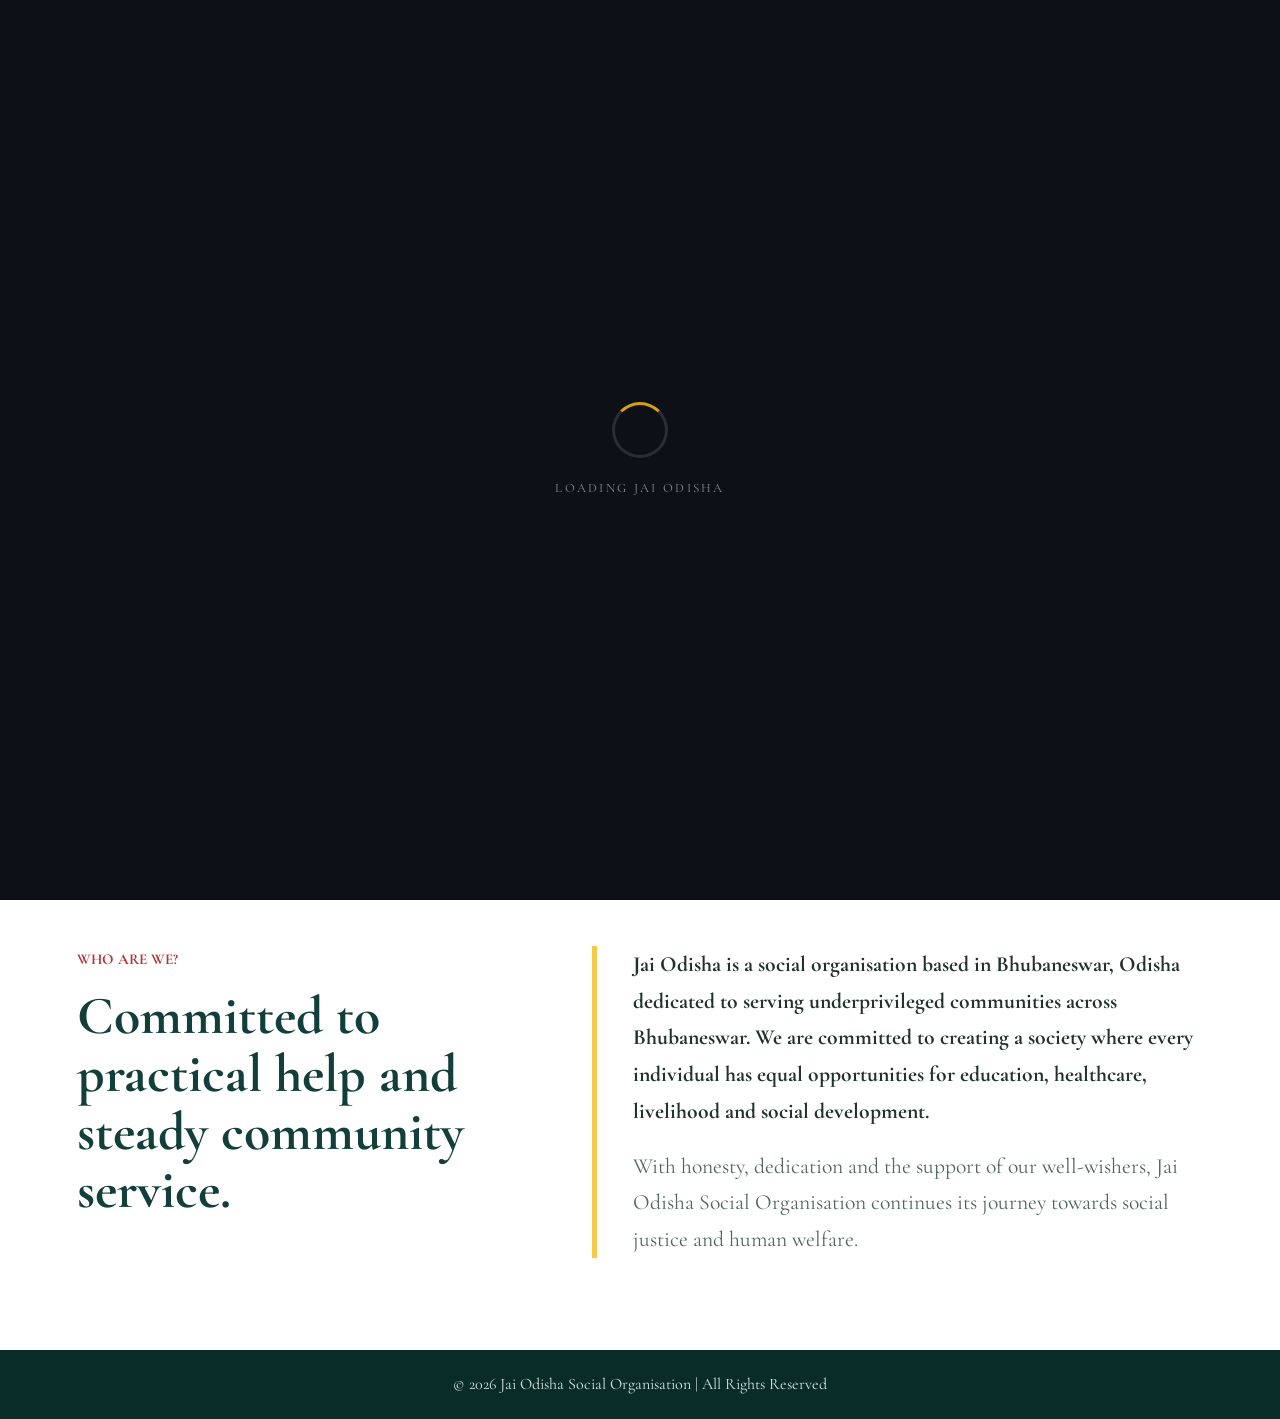
==== home.html @ c1534754 "update homepage" ====
<!DOCTYPE html>
<html lang="en">

<head>
  <meta charset="UTF-8">
  <meta name="viewport" content="width=device-width, initial-scale=1.0">
  <title>Jai Odisha | Social Organisation</title>
  <script src="jaiodisha.js" defer></script>
  <link rel="stylesheet" href="jaiodisha.css" />
  <link rel="stylesheet" href="https://cdnjs.cloudflare.com/ajax/libs/font-awesome/7.0.1/css/all.min.css"
    integrity="sha512-2SwdPD6INVrV/lHTZbO2nodKhrnDdJK9/kg2XD1r9uGqPo1cUbujc+IYdlYdEErWNu69gVcYgdxlmVmzTWnetw=="
    crossorigin="anonymous" referrerpolicy="no-referrer" />
</head>

<body class="home-page jaiodisha-page">
  <div id="loader">
    <div class="loader-inner">
      <div class="loader-ring"></div>
      <div class="loader-text">Loading Jai Odisha</div>
    </div>
  </div>

  <header class="contact-site-header">
    <a class="contact-brand" href="index.html" aria-label="Jai Odisha home">
      <span>
        <h1 style="color: red;"><b>Jai Odisha</b></h1>
        <h3><b>You can rely on us</b></h3>
      </span>
    </a>
    <div class="header-logo-social">
      <a class="header-logo-link" href="index.html" aria-label="Jai Odisha home">
        <img src="assets/logo.png" alt="Jai Odisha Logo" class="header-logo" />
      </a>
      <div class="header-social-media" aria-label="Social media links">
        <a href="https://www.instagram.com/jaiodisha/" target="_blank" aria-label="Jai Odisha Instagram">
          <i class="fa-brands fa-instagram"></i>
        </a>
        <a href="https://www.facebook.com/jaiodisha2012/" target="_blank" aria-label="Jai Odisha Facebook">
          <i class="fa-brands fa-facebook"></i>
        </a>
        <a href="https://x.com/JaiOdisha" target="_blank" aria-label="Jai Odisha X">
          <i class="fa-brands fa-x-twitter"></i>
        </a>
        <a href="mailto:rudrajaiodisha@gmail.com" aria-label="Email Jai Odisha">
          <i class="fa-regular fa-envelope"></i>
        </a>
      </div>
    </div>

    <nav class="contact-nav-links" aria-label="Main navigation">
      <a href="home.html" aria-current="page">Home</a>
      <a href="about.html">About Us</a>
      <a href="projects.html">Projects</a>
      <a href="update.html">Updates</a>
      <a href="contact.html">Contact</a>
    </nav>
  </header>

  <main>
    <section class="home-hero" id="home">
      <div class="slideshow">
        <div class="slide">
          <img src="assets/photo1.jpeg" alt="Jai Odisha community outreach activity">
        </div>

        <div class="slide">
          <img src="assets/photo2.jpeg" alt="Jai Odisha volunteers supporting the community">
        </div>

        <div class="slide">
          <img src="assets/photo3.jpeg" alt="Jai Odisha social service initiative">
        </div>

        <div class="slide">
          <img src="assets/photo4.jpeg" alt="Jai Odisha team at a community programme">
        </div>
      </div>

      <div class="home-hero-copy">
        <p class="home-kicker">Jai Odisha Social Organisation</p>
        <h1>You can rely on us.</h1>
        <p>
          Serving communities in Bhubaneswar and across Odisha through education,
          healthcare, livelihood and social welfare initiatives.
        </p>
        <div class="home-actions">
          <a class="home-primary-action" href="https://forms.gle/b3jXr9TX8C27mppF9" target="_blank" rel="noopener">
            <i class="fa-solid fa-handshake" aria-hidden="true"></i>
            Join Us
          </a>
          <a class="home-secondary-action" href="projects.html">View Projects</a>
        </div>
      </div>

      <div class="home-hero-strip" aria-label="Jai Odisha focus areas">
        <span>Education</span>
        <span>Healthcare</span>
        <span>Community Support</span>
      </div>
    </section>

    <section class="about-section">
      <div class="who-are-we">
        <p>Who are we?</p>
        <h2>Committed to practical help and steady community service.</h2>
      </div>

      <div class="home-about-copy">
        <p>
          Jai Odisha is a social organisation based in Bhubaneswar, Odisha
          dedicated to serving underprivileged communities across Bhubaneswar.
          We are committed to creating a society where every individual has
          equal opportunities for education, healthcare, livelihood and
          social development.
        </p>

        <p>
          With honesty, dedication and the support of our well-wishers,
          Jai Odisha Social Organisation continues its journey towards
          social justice and human welfare.
        </p>
      </div>
    </section>
  </main>

  <footer>
    &copy; 2026 Jai Odisha Social Organisation | All Rights Reserved
  </footer>
</body>

</html>
---- jaiodisha.css ----
@import url('https://fonts.googleapis.com/css2?family=Cormorant+Garamond:wght@400;500;600;700&display=swap');

/*
  CSS order:
  1. Shared styles
  2. jaiodisha.html
  3. home.html
  4. about.html
  5. projects.html
  6. contact.html
*/

/* Global base styles */
body {
  font-family: 'Cormorant Garamond', serif;
}
header {
  background: rgb(175, 32, 32);
  color: #fff;
  padding: 20px 40px;
  border-radius: 10px;
  padding: 60px 30px;
}
.hero-login {
  align-items: center;
  animation: zoomIn 1.5s ease;
  background: #060910;
  color: #ffffff;
  display: flex;
  aspect-ratio: 16 / 7 ;
  width: 100%;
  justify-content: center;
  position: relative;
  overflow: hidden;
}
.slides {
  width: 100%;
  height: 100%;
  position: absolute;
  overflow: hidden;
  inset: 0;
  filter: brightness(85%);
}
.slidee {
  position: absolute;
  width: 100%;
  height: 100%;
  opacity: 0;
  animation: loginFade 12s infinite;
}
.slidee img {
  width: 100%;
  height: 100%;
  object-fit: cover;
  transform: scale(1);
  animation: loginImageZoom 14s ease-in-out infinite alternate;
}
/* Different timing for each image */
.slidee:nth-child(1) {
  animation-delay: 0s;
}
.slidee:nth-child(2) {
  animation-delay: 4s;
}
.slidee:nth-child(3) {
  animation-delay: 8s;
}
@keyframes loginFade {
  0% {
    opacity: 0;
  }
  8% {
    opacity: 1;
  }
  30% {
    opacity: 1;
  }
  34% {
    opacity: 0;
  }
  100% {
    opacity: 0;
  }
}
@keyframes loginImageZoom {
  from {
    transform: scale(1);
  }
  to {
    transform: scale(1.08);
  }
}
footer {
  color: blue;
  text-align: center;
  padding: 10px;
  margin-top: 50px;
  align-items: bottom;
}

/* jaiodisha.html */
.contact-site-header {
  align-items: center;
  background: #ffffff;
  border-radius: 0;
  box-shadow: 0 8px 28px rgba(13, 17, 23, 0.08);
  color: #0d1117;
  display: flex;
  gap: 22px;
  justify-content: space-between;
  padding: 10px 6vw 10px;
  position: sticky;
  top: 0;
  z-index: 50;
}
.contact-brand {
  align-items: center;
  color: #0d1117;
  display: inline-flex;
  gap: 14px;
  text-decoration: none;
}
.header-logo-social {
  align-items: center;
  display: flex;
  flex-direction: column;
  margin-left: auto;
  min-height: 132px;
}
.header-logo-link img {
  border-radius: 8px;
   /* box-shadow: 0 8px 20px rgba(13, 17, 23, 0.12);
   display: block; */
  height:100%;
  width: 100%;
  object-fit: cover;
  width: 96px;
}
.header-social-media {
  align-items: center;
  display: flex;
  gap: 8px;
  justify-content: center;
  margin-top: auto;
}
.header-social-media a {
  align-items: center;
  background-color: rgb(225, 219, 220);
  border-radius: 50%;
  display: inline-flex;
  height: 28px;
  justify-content: center;
  text-decoration: none;
  width: 28px;
}
.header-social-media a i {
  font-size: 16px;
  line-height: 1;
}
.contact-brand .logo img {
  border-radius: 8px;
  box-shadow: 0 8px 20px rgba(13, 17, 23, 0.12);
  display: block;
  height: 70px;
  object-fit: cover;
  position: static;
  width: 70px;
}
.contact-brand strong {
  display: block;
  font-size: 1.25rem;
  line-height: 1.1;
}
.contact-brand small {
  color: #5a5a5a;
  display: block;
  font-size: 0.82rem;
  margin-top: 4px;
}
.contact-nav-links {
  align-items: center;
  display: flex;
  flex-wrap: wrap;
  gap: 8px 32px;
  justify-content: center;
  left: 50%;
  position: absolute;
  bottom: 50px;
  transform: translateX(-50%);
  width: min(720px, calc(100% - 40px));
}
.contact-nav-links a {
  border-bottom: 2px solid transparent;
  color: #0d1117;
  font-size: 0.93rem;
  font-weight: 700;
  padding: 8px 0;
  text-decoration: none;
  transition: color 0.2s ease, border-color 0.2s ease;
}
.contact-nav-links a:hover, .contact-nav-links a[aria-current="page"] {
  border-color: #b8312f;
  color: #b8312f;
}
.jai-footer {
  height: 120px;
  box-sizing: border-box;
  padding: 16px 20px;
  display: flex;
  justify-content: center;
  align-items: center;
}
.jai-footer .footer-content {
  display: flex;
  flex-direction: column;
  align-items: center;
  justify-content: center;
}
.jai-footer p {
  margin: 0 0 8px;
}
.jaiodisha-page .contact-brand strong {
  font-size: 1.75rem;
}
.jaiodisha-page .contact-brand small {
  font-size: 1.05rem;
}
.jaiodisha-page .contact-brand {
  flex: 1;
}
.jaiodisha-page .contact-nav-links a {
  font-size: 1.35rem;
}
.jaiodisha-page .jai-footer p {
  font-size: 1.25rem;
}
.jaiodisha-page .social-media a i {
  font-size: 1.35rem;
}

/* Social media icon styling */
.footer-content {
  flex-direction: column;
  align-items: bottom;
  justify-content: bottom;
}
.social-media {
  height: 100vh;
  display: flex;
  justify-content: center;
  align-items: bottom;
}
.jai-footer .social-media {
  height: auto;
  align-items: center;
}
.jai-footer .social-media a {
  margin-top: 0;
  margin-bottom: 0;
}
.social-media a {
  height: 35px;
  width: 35px;
  background-color: rgb(225, 219, 220);
  border-radius: 50px;
  text-align: center;
  margin: 10px;
  line-height: 40px;
}
a i {
  font-size: 20px;
  color: rgb(27, 101, 230);
  transition: all 0.2s linear;
}
a:hover i {
  transform: scale(1.3);
}
.fa-instagram {
  color: #e84393;
}
.fa-facebook {
  color: #0984e3;
}
.fa-x-twitter {
  color: #000000;
}
.fa-envelope {
  color: #d63031;
}

/* index.html responsive styles */
@media (max-width: 900px) {
  .contact-site-header {
    align-items: flex-start;
    flex-direction: column;
  }
  .header-logo-social {
    margin-left: 0;
    min-height: auto;
  }
  .contact-nav-links {
    justify-content: center;
    position: static;
    transform: none;
    width: 100%;
  }
}
@media (max-width: 560px) {
  .contact-site-header {
    padding: 16px 20px 18px;
  }
  .header-logo-link img {
    height: 66px;
    width: 66px;
  }
  .header-logo-social {
    min-height: 100px;
  }
  .header-social-media a {
    height: 24px;
    width: 24px;
  }
  .header-social-media a i {
    font-size: 13px;
  }
  .contact-nav-links {
    gap: 4px 18px;
  }
}

/* home.html */
/* Home hero slideshow */
.hero {
  /* border-radius: 40px; */
  color: white;
  padding: 160px 30px;
  animation: zoomIn 1.5s ease;
  position: relative;
  padding: 30px 30px;
  overflow: hidden;
  /* height: 90vh; */
}
.slideshow {
  width: 100%;
  height: 80vh;
  position: absolute;
  overflow: hidden;
  inset: 0;
  filter: brightness(55%);
  object-fit: cover;
}
.slide {
  position: absolute;
  width: 100%;
  height: 100%;
  opacity: 0;
  animation: fade 8s infinite;
}
.slide img {
  width: 100%;
  height: 100%;
  object-fit: cover;
}
/* Different timing for each image */
.slide:nth-child(1) {
  animation-delay: 0s;
}
.slide:nth-child(2) {
  animation-delay: 2s;
}
.slide:nth-child(3) {
  animation-delay: 4s;
}
.slide:nth-child(4) {
  animation-delay: 6s;
}
@keyframes fade {
  0% {
    opacity: 0;
  }
  10% {
    opacity: 1;
  }
  30% {
    opacity: 1;
  }
  40% {
    opacity: 0;
  }
  100% {
    opacity: 0;
  }
}
@keyframes zoomIn {
  from {
    transform: scale(0.8);
    opacity: 0;
  }
  to {
    transform: scale(1);
    opacity: 1;
  }
}

/* Home about summary */
.about-section {
  width: 80%;
  margin: 50px auto;
  background: #ffffff;
  padding: 40px;
  border-left: 6px solid #0b5ed7;
  border-radius: 12px;
  box-shadow: 0 4px 15px rgba(0, 0, 0, 0.1);
}
.about-section p {
  font-size: 22px;
  line-height: 1.8;
  color: #333;
  text-align: justify;
  font-family: 'Cormorant Garamond', serif;
}
.about-section p:first-child {
  font-weight: 600;
}
.about-section p:last-child {
  margin-top: 40px;
  color: #444;
  font-style: italic;
}
.about-us {
  padding: 50px 1%;
  background-image: url();
  backdrop-filter: blur(10px);
  font-family: 'Cormorant Garamond', serif;
  color: white;
  font-size: 20px;
  height: 10vh;
  text-align: left;
  border-radius: 20px;
}
.founder-container {
  box-shadow: 0px 0px 10px rgba(0, 0, 0, 0.5);
  padding: 20px;
  border-radius: 20px;
  margin-left: 5px;
  margin-right: 5px;
  font-size: 20px;
  border: none;
}
.text {
  font-size: 70px;
  color: rgb(235, 7, 19);
  font-weight: bold;
  align-items: top;
  position: absolute;
  left: 30px;
  top: 20px;
  width: calc(100% - 60px);
  height: calc(100% - 40px);
  line-height: 70px;
  transition: 0.3s ease;
  animation: slide 2s ease;
}
.hero-message {
  font-size: inherit;
  line-height: 1;
  margin: 0;
}

/* Home text entrance animation */
@keyframes slide {
  from {
    opacity: 0;
    transform: translateY(100px);
  }
  to {
    opacity: 1;
    transform: translateY(0);
  }
}

/* Home call to action and tagline */
.Join-us {
  padding: 14px;
  font-size: 30px;
  color: #0984e3;
  border-radius: 35px;
  position: relative;
  height: 30px;
  width: 150px;
  top: 30px;
  border: none;
  cursor: pointer;
  transition: 0.3s ease;
}
.Join-us:hover {
  transform: scale(1.1);
  box-shadow: 0 8px 20px rgba(0, 0, 0, 0.3)
}
.hero .tag {
  font-size: clamp(32px, 5vw, 60px);
  text-align: center;
  color: white;
  display: flex;
  justify-content: center;
  align-items: center;
  position: absolute;
  left: 0;
  bottom: 80px;
  width: 100%;
}
.hero .tag h4 {
  font-size: inherit;
  line-height: 1.1;
  margin: 0;
  padding: 0 20px;
}

/* Home focus section */
.home-focus-section {
  margin: 44px auto 0;
  padding: 48px 0 18px;
  width: min(1180px, calc(100% - 40px));
}
.home-section-heading {
  max-width: 780px;
}
.home-section-heading span {
  color: #b8312f;
  display: inline-block;
  font-size: 1.05rem;
  font-weight: 800;
  margin-bottom: 10px;
}
.home-section-heading h2 {
  color: #111827;
  font-size: clamp(2rem, 3vw, 3.25rem);
  line-height: 1.1;
  margin: 0 0 14px;
}
.home-section-heading p {
  color: #4b5563;
  font-size: 1.28rem;
  line-height: 1.6;
  margin: 0;
}
.focus-grid {
  display: grid;
  gap: 18px;
  grid-template-columns: repeat(auto-fit, minmax(240px, 1fr));
  margin-top: 28px;
}
.focus-card {
  background: #ffffff;
  border: 1px solid rgba(17, 24, 39, 0.1);
  border-radius: 8px;
  box-shadow: 0 14px 34px rgba(17, 24, 39, 0.08);
  min-height: 230px;
  padding: 26px;
  transition: transform 0.2s ease, box-shadow 0.2s ease;
}
.focus-card:hover {
  box-shadow: 0 18px 40px rgba(17, 24, 39, 0.12);
  transform: translateY(-5px);
}
.focus-card-icon {
  align-items: center;
  background: #e8f2ff;
  border-radius: 8px;
  color: #0b5ed7;
  display: inline-flex;
  font-size: 26px;
  height: 54px;
  justify-content: center;
  margin-bottom: 20px;
  width: 54px;
}
.focus-card:nth-child(2) .focus-card-icon {
  background: #e8f7ef;
  color: #157347;
}
.focus-card:nth-child(3) .focus-card-icon {
  background: #fff1ed;
  color: #b8312f;
}
.focus-card h3 {
  color: #111827;
  font-size: 1.55rem;
  line-height: 1.2;
  margin: 0 0 12px;
}
.focus-card p {
  color: #4b5563;
  font-size: 1.08rem;
  line-height: 1.55;
  margin: 0;
}
.focus-link {
  align-items: center;
  background: #b8312f;
  border-radius: 8px;
  color: #ffffff;
  display: inline-flex;
  font-size: 1.1rem;
  font-weight: 800;
  gap: 10px;
  margin-top: 26px;
  padding: 12px 18px;
  text-decoration: none;
  transition: background 0.2s ease, transform 0.2s ease;
}
.focus-link i {
  color: inherit;
  font-size: 0.95rem;
}
.focus-link:hover {
  background: #8f2523;
  transform: translateY(-2px);
}
.focus-link:hover i {
  transform: translateX(3px);
}

/* Who are we section */
.who-are-we {
  /* padding: 50px 30px; */
  text-align: left;
  color: #111;
  background: white;
}
.who-are-we h2 {
  font-size: 70px;
  padding: 30px;
  display: inline-block;
  position: relative;
  animation: whoTextEntrance 1s ease both, whoTextGlow 3s ease-in-out 1s infinite;
  font-family: 'Cormorant Garamond', serif;
  font-size: clamp(2.2rem, 3.5vw, 3.4rem);
  font-weight: 700;
  line-height: 1.1;
  margin-bottom: 16px;
}
.who-are-we h2::after {
  content: "";
  position: absolute;
  left: 30px;
  right: 30px;
  bottom: 18px;
  height: 5px;
  background: #0984e3;
  border-radius: 999px;
  transform: scaleX(0);
  transform-origin: left;
  animation: whoUnderline 1s ease 0.35s both;
}
@keyframes whoTextEntrance {
  from {
    opacity: 0;
    filter: blur(6px);
    transform: translateY(35px);
  }
  to {
    opacity: 1;
    filter: blur(0);
    transform: translateY(0);
  }
}
@keyframes whoTextGlow {
  0%, 100% {
    color: #111;
    text-shadow: none;
  }
  50% {
    color: #0984e3;
    text-shadow: 0 10px 25px rgba(9, 132, 227, 0.25);
  }
}
@keyframes whoUnderline {
  to {
    transform: scaleX(1);
  }
}
.who-are-we-text {
  max-width: 1100px;
  margin: 0 auto 60px;
  transform: translateX(-80px);
  padding: 35px 45px;
  background: #ffffff;
  color: #0c0c0c;
  border-left: 6px solid #0984e3;
  border-radius: 10px;
  box-shadow: 0 10px 30px rgba(0, 0, 0, 0.08);
  font-size: 22px;
  line-height: 1.8;
  text-align: justify;
}
.who-are-we-text p {
  margin-bottom: 18px;
}

/* Home page responsive styles */
@media (max-width: 768px) {
  .home-focus-section {
    margin-top: 28px;
    padding-top: 34px;
    width: min(1180px, calc(100% - 28px));
  }
  .home-section-heading p {
    font-size: 1.08rem;
  }
  .focus-card {
    min-height: auto;
    padding: 22px;
  }
  .who-are-we {
    padding: 35px 18px;
  }
  .who-are-we h2 {
    font-size: 42px;
    padding: 15px 0;
  }
  .who-are-we h2::after {
    left: 0;
    right: 0;
    bottom: 6px;
  }
  .who-are-we-text {
    margin: 0 18px 40px;
    transform: none;
    padding: 25px 22px;
    font-size: 18px;
    line-height: 1.7;
    text-align: left;
  }
}

/* about.html */
/* About page reset and base animation */
* {
  margin: 0;
  padding: 0;
  box-sizing: border-box;
  font-family: 'Cormorant Garamond', serif;
}
body {
  background: #f4f4f4;
  animation: fadePage 1s ease;
}
* {
  margin: 0;
  padding: 0;
  box-sizing: border-box;
  font-family: 'Cormorant Garamond', serif;
}
body {
  background: #f4f4f4;
  animation: fadePage 1s ease;
}

/* HEADER */
.about-header {
  position: relative;
  min-height: 40vh;
  overflow: hidden;
  color: rgb(255, 3, 3);
}

.about-header h1 {
  font-size: 65px;
  margin-bottom: 15px;
  animation: zoomText 1.5s ease;
}
.about-header p {
  font-size: 20px;
  max-width: 850px;
  margin: auto;
  line-height: 1.8;
}

/* ABOUT CONTAINER */
.about-container {
  width: 90%;
  margin: 50px auto;
}
/* FOUNDER BOX */
.founder-box {
  background: white;
  padding: 40px;
  border-radius: 25px;
  box-shadow: 0 5px 20px rgba(0, 0, 0, 0.15);
  display: flex;
  align-items: flex-start;
  gap: 40px;
  animation: fadeUp 1.5s ease;
  transition: 0.4s;
}
.founder-box:hover {
  transform: translateY(-10px);
}
/* IMAGE */
.founder-image img {
  width: 260px;
  border-radius: 20px;
  transition: 0.5s;
}
.founder-image img:hover {
  transform: scale(1.05);
}
/* CONTENT */
.founder-content {
  flex: 1;
  margin-top: 10px;
}
.founder-content h2 {
  font-size: 45px;
  margin-bottom: 10px;
  color: #111;
}
.founder-content h3 {
  color: #e81616;
  margin-bottom: 25px;
  font-size: 24px;
}
.founder-content p {
  font-size: 18px;
  line-height: 1.9;
  color: #555;
  margin-bottom: 20px;
}
/* VALUES */
.values-section {
  margin-top: 50px;
  display: grid;
  grid-template-columns: repeat(auto-fit, minmax(250px, 1fr));
  gap: 25px;
}
.value-box {
  background: white;
  padding: 30px;
  border-radius: 30px;
  text-align: center;
  box-shadow: 0 5px 15px rgba(0, 0, 0, 0.1);
  transition: 0.4s;
  animation: fadeUp 2s ease;
}
.value-box:hover {
  background: #e81616;
  color: white;
  transform: translateY(-10px);
}
.value-box h2 {
  margin-bottom: 15px;
  font-size: 28px;
}
.value-box p {
  line-height: 1.7;
  font-size: 17px;
}
body {
  margin: 0;
  padding: 0;
  font-family: 'Cormorant Garamond', serif;
  background: #ececec;
}
.achievement-section {
  width: 90%;
  margin: auto;
  padding: 40px 0;
  text-align: center;
}
.achievement-section h1 {
  color: #1290db;
  font-size: 65px;
  margin-bottom: 40px;
  font-family: 'Cormorant Garamond', serif;
}
.achievement-container {
  display: flex;
  justify-content: center;
  gap: 18px;
  flex-wrap: wrap;
}
.achievement-card {
  width: 220px;
  border-radius: 15px; 
  padding: 18px;
  transition: 0.4s;
  box-shadow: 0 5px 15px rgba(0, 0, 0, 0.1);
}
.achievement-card:hover {
  transform: translateY(-8px);
}
/* .achievement-card img {  
  width: 100%;
  height: 50px;
  object-fit: cover;
  margin-bottom: 15px;
} */
.achievement-image img {
  width: 100%;
  height: 100%;
  overflow: hidden;
  border-radius: 12px;
  margin-bottom: 15px;
  object-fit: cover;
}
.achievement-card p {
  font-size: 18px;
  line-height: 1.6;
  color: #222;
}
/* Card Colors */
.cream {
  background: #f1e9bc;
}
.orange {
  background: #f58a32;
}
.green {
  background: #a7cb39;
}
.light {
  background: #f4e7dc;
}
/* Bottom Blue Box */
.bottom-box {
  width: 70%;
  margin: 35px auto 0;
  background: #1290db;
  color: white;
  padding: 40px 25px;
  border-radius: 12px;
  font-size: 20px;
  line-height: 1.8;
  font-weight: bold;
}
/* Responsive */
@media (max-width: 768px) {
  .achievement-section h1 {
    font-size: 42px;
  }
  .achievement-card {
    width: 100%;
  }
  .bottom-box {
    width: 95%;
    font-size: 18px;
  }
}
/* ANIMATION */
@keyframes fadePage {
  from {
    opacity: 0;
  }
  to {
    opacity: 1;
  }
}
@keyframes slideDown {
  from {
    transform: translateY(-100px);
    opacity: 0;
  }
  to {
    transform: translateY(0);
    opacity: 1;
  }
}
@keyframes zoomText {
  from {
    transform: scale(0.5);
    opacity: 0;
  }
  to {
    transform: scale(1);
    opacity: 1;
  }
}
@keyframes fadeUp {
  from {
    opacity: 0;
    transform: translateY(50px);
  }
  to {
    opacity: 1;
    transform: translateY(0);
  }
}
/* RESPONSIVE */
@media (max-width: 768px) {
  .about-header h1 {
    font-size: 45px;
  }
  .founder-box {
    flex-direction: column;
    text-align: center;
  }
  .founder-image img {
    width: 220px;
  }
  .founder-content h2 {
    font-size: 35px;
  }
}
/* projects.html */
/* Project CSS variables */
:root {
  --ink: #0D1117;
  --cream: #F8F4EE;
  --warm: #F2EBE0;
  --red: #B8312F;
  --green: #1D6A45;
  --blue: #1B3F6E;
  --amber: #C47A1E;
  --violet: #3D2B6B;
  --gold: #D4A017;
  --mid: #5A5A5A;
}
/* Project reset */
*, *::before, *::after {
  box-sizing: border-box;
  margin: 0;
  padding: 0;
}
html {
  scroll-behavior: smooth;
}
body {
  font-family: 'Cormorant Garamond', serif;
  background: var(--cream);
  color: var(--ink);
  overflow-x: hidden;
}
/* Shared loader */
#loader {
  position: fixed;
  inset: 0;
  z-index: 9999;
  background: var(--ink);
  display: flex;
  align-items: center;
  justify-content: center;
  transition: opacity .6s ease, visibility .6s ease;
}
#loader.gone {
  opacity: 0;
  pointer-events: none;
  visibility: hidden;
}
.loader-inner {
  text-align: center;
}
.loader-ring {
  width: 56px;
  height: 56px;
  border-radius: 50%;
  border: 3px solid rgba(255, 255, 255, .12);
  border-top-color: var(--gold);
  animation: spin .9s linear infinite;
  margin: 0 auto 20px;
}
@keyframes spin {
  to {
    transform: rotate(360deg);
  }
}
.loader-text {
  color: rgba(255, 255, 255, .5);
  font-size: .8rem;
  letter-spacing: .18em;
  text-transform: uppercase;
}
/* Project section commons */
.sec {
  padding: 100px 80px;
}
.sec-title {
  font-family: 'Cormorant Garamond', serif;
  font-size: clamp(2.2rem, 3.5vw, 3.4rem);
  font-weight: 700;
  line-height: 1.1;
  margin-bottom: 16px;
}
.sec-sub {
  font-size: 1rem;
  line-height: 1.8;
  color: var(--mid);
  max-width: 560px;
}

/* Projects section */
.projects-sec {
  margin-top: 100px;
  .text {
    font-size: 30px;
    font-family: 'Cormorant Garamond', serif;
    line-height: 7;

  }
  .listen {
    margin-left: 0px;
    z-index: 3;
   
   
  }
  .care {
    margin-left: 60px;
    
  }
  .speak {
    margin-left: 120px;
   
  }
}
.project-block {
  display: grid;
  grid-template-columns: 1fr 1fr;
  gap: 0;
  margin-top: 50px;
  border-radius: 8px;
  overflow: hidden;
  box-shadow: 0 20px 60px rgba(0, 0, 0, .1);
  opacity: 0;
  transform: translateY(40px);
  transition: opacity .7s ease, transform .7s ease;
}
.project-block.visible {
  opacity: 1;
  transform: translateY(0);
}
.project-block.reverse {
  direction: rtl;
}
.project-block.reverse>* {
  direction: ltr;
}
.proj-img {
  position: relative;
  min-height: 420px;
  overflow: hidden;
}
.proj-img img {
  width: 100%;
  height: 100%;
  object-fit: cover;
  transition: transform .6s ease;
  display: block;
}
.project-block:hover .proj-img img {
  transform: scale(1.05);
}
.proj-img-overlay {
  position: absolute;
  inset: 0;
  background: linear-gradient(to top, rgba(0, 0, 0, .45) 0%, transparent 50%);
}
.proj-badge {
  position: absolute;
  top: 24px;
  left: 24px;
  padding: 7px 16px;
  border-radius: 2px;
  font-size: .72rem;
  font-weight: 700;
  letter-spacing: .1em;
  text-transform: uppercase;
  color: #fff;
}
.proj-info {
  display: flex;
  flex-direction: column;
  justify-content: center;
  padding: 56px 60px;
  background: #fff;
}
.proj-icon {
  width: 60px;
  height: 60px;
  border-radius: 12px;
  display: flex;
  align-items: center;
  justify-content: center;
  font-size: 1.7rem;
  margin-bottom: 28px;
}
.proj-info h3 {
  font-family: 'Cormorant Garamond', serif;
  font-size: 2rem;
  font-weight: 700;
  line-height: 1.15;
  margin-bottom: 16px;
}
.proj-info p {
  font-size: .95rem;
  line-height: 1.8;
  color: var(--mid);
  margin-bottom: 28px;
}
.proj-pills {
  display: flex;
  flex-wrap: wrap;
  gap: 10px;
  margin-bottom: 32px;
}
.pill {
  padding: 6px 14px;
  border-radius: 20px;
  font-size: .75rem;
  font-weight: 600;
  letter-spacing: .05em;
}
.proj-nums {
  display: grid;
  grid-template-columns: repeat(3, 1fr);
  gap: 16px;
  margin-bottom: 36px;
}
.pnum {
  text-align: center;
  padding: 16px 8px;
  border-radius: 6px;
  background: var(--warm);
}
.pnum-n {
  font-family: 'Cormorant Garamond', serif;
  font-size: 1.6rem;
  font-weight: 700;
  line-height: 1;
}
.pnum-l {
  font-size: .68rem;
  color: var(--mid);
  text-transform: uppercase;
  letter-spacing: .08em;
  margin-top: 4px;
}
.btn-proj {
  display: inline-flex;
  align-items: center;
  gap: 10px;
  font-size: .82rem;
  font-weight: 700;
  letter-spacing: .08em;
  text-transform: uppercase;
  text-decoration: none;
  transition: gap .2s;
  width: fit-content;
}
.btn-proj:hover {
  gap: 16px;
}
/* Project colour themes */
.t-red .sec-label, .t-red .proj-info h3, .t-red .btn-proj {
  color: var(--red);
}
.t-red .proj-badge {
  background: var(--red);
  color: #fff;
}
.t-red .pnum-n {
  color: var(--red);
}
.t-red .proj-icon {
  background: #fdecea;
}
.t-red .pill {
  background: #fdecea;
  color: var(--red);
}
.t-blue .sec-label, .t-blue .proj-info h3, .t-blue .btn-proj {
  color: var(--blue);
}
.t-blue .proj-badge {
  background: var(--blue);
  color: #fff;
}
.t-blue .pnum-n {
  color: var(--blue);
}
.t-blue .proj-icon {
  background: #eaf3fa;
}
.t-blue .pill {
  background: #eaf3fa;
  color: var(--blue);
}
.t-amber .sec-label, .t-amber .proj-info h3, .t-amber .btn-proj {
  color: var(--amber);
}
.t-amber .proj-badge {
  background: var(--amber);
  color: #fff;
}
.t-amber .pnum-n {
  color: var(--amber);
}
.t-amber .proj-icon {
  background: #fef3e2;
}
.t-amber .pill {
  background: #fef3e2;
  color: var(--amber);
}
.t-green .sec-label, .t-green .proj-info h3, .t-green .btn-proj {
  color: var(--green);
}
.t-green .proj-badge {
  background: var(--green);
  color: #fff;
}
.t-green .pnum-n {
  color: var(--green);
}
.t-green .proj-icon {
  background: #e8f5ee;
}
.t-green .pill {
  background: #e8f5ee;
  color: var(--green);
}
.t-violet .sec-label, .t-violet .proj-info h3, .t-violet .btn-proj {
  color: var(--violet);
}
.t-violet .proj-badge {
  background: var(--violet);
  color: #fff;
}
.t-violet .pnum-n {
  color: var(--violet);
}
.t-violet .proj-icon {
  background: #f0eaff;
}
.t-violet .pill {
  background: #f0eaff;
  color: var(--violet);
}
/* Project gallery */
.gallery-sec {
  background: var(--warm);
  padding: 100px 80px;
}
.gallery-masonry {
  columns: 3;
  column-gap: 14px;
  margin-top: 64px;
}
.gal-item {
  break-inside: avoid;
  margin-bottom: 14px;
  border-radius: 6px;
  overflow: hidden;
  position: relative;
  cursor: pointer;
}
.gal-item img {
  width: 100%;
  display: block;
  transition: transform .5s ease;
}
.gal-item:hover img {
  transform: scale(1.04);
}
.gal-caption-overlay {
  position: absolute;
  bottom: 0;
  left: 0;
  right: 0;
  padding: 20px 18px 16px;
  background: linear-gradient(0deg, rgba(0, 0, 0, .75) 0%, transparent 100%);
  color: #fff;
  font-size: .78rem;
  font-weight: 500;
  opacity: 0;
  transition: opacity .3s;
}
.gal-item:hover .gal-caption-overlay {
  opacity: 1;
}
#lightbox {
  align-items: center;
  background: rgba(247, 144, 144, 0.86);
  display: none;
  inset: 0;
  justify-content: center;
  padding: 24px;
  position: fixed;
  z-index: 9999;
}
#lightbox.open {
  display: flex;
}
.lightbox-panel {
  max-height: 92vh;
  max-width: min(1000px, 96vw);
  position: relative;
  text-align: center;
}
#lb-img {
  border-radius: 8px;
  display: block;
  max-height: 82vh;
  max-width: 100%;
  object-fit: contain;
}
#lb-cap {
  color: #fff;
  font: 500 16px/1.5 Arial, sans-serif;
  margin-top: 12px;
}
.lightbox-close {
  align-items: center;
  background: #fff;
  border: 0;
  border-radius: 50%;
  color: #111;
  cursor: pointer;
  display: flex;
  font: 700 22px/1 Arial, sans-serif;
  height: 38px;
  justify-content: center;
  position: absolute;
  right: -14px;
  top: -14px;
  width: 38px;
}
/* Project testimonials */
.testimonial-sec {
  background: var(--cream);
  padding: 100px 80px;
  display: grid;
  grid-template-columns: 1fr 2fr;
  gap: 80px;
  align-items: start;
}
.test-left h2 {
  font-family: 'Cormorant Garamond', serif;
  font-size: clamp(2rem, 3vw, 2.8rem);
  font-weight: 700;
  line-height: 1.15;
  margin-bottom: 20px;
}
.test-left p {
  font-size: .95rem;
  line-height: 1.8;
  color: var(--mid);
}
.test-grid {
  display: grid;
  grid-template-columns: 1fr 1fr;
  gap: 24px;
}
.test-card {
  background: #fff;
  padding: 32px;
  border-radius: 6px;
  border-left: 4px solid;
  box-shadow: 0 4px 20px rgba(0, 0, 0, .05);
  opacity: 0;
  transform: translateX(20px);
  transition: opacity .6s ease, transform .6s ease;
}
.test-card.visible {
  opacity: 1;
  transform: translateX(0);
}
.test-card.bc-red {
  border-color: var(--red);
}
.test-card.bc-blue {
  border-color: var(--blue);
}
.test-card.bc-green {
  border-color: var(--green);
}
.test-card.bc-amber {
  border-color: var(--amber);
}
.test-quote {
  font-size: .95rem;
  line-height: 1.8;
  color: var(--mid);
  margin-bottom: 20px;
  font-style: italic;
}
.test-author {
  display: flex;
  align-items: center;
  gap: 12px;
}
.test-avatar {
  width: 40px;
  height: 40px;
  border-radius: 50%;
  display: flex;
  align-items: center;
  justify-content: center;
  font-size: 1.2rem;
  background: var(--warm);
}
.test-name {
  font-size: .85rem;
  font-weight: 600;
}
.test-role {
  font-size: .75rem;
  color: var(--mid);
}
/* Project footer */
footer {
  background: #060910;
  color: rgba(255, 255, 255, .4);
  padding: 70px 80px 40px;
}
.foot-top {
  display: grid;
  grid-template-columns: 2fr 1fr 1fr 1fr;
  gap: 48px;
  margin-bottom: 56px;
}
.foot-brand .logo {
  font-size: 1.7rem;
  display: block;
  margin-bottom: 18px;
}
.foot-brand p {
  font-size: .88rem;
  line-height: 1.8;
  max-width: 280px;
}
.foot-brand .contact-info {
  margin-top: 16px;
}
.foot-bottom {
  border-top: 1px solid rgba(255, 255, 255, .06);
  padding-top: 28px;
  display: flex;
  justify-content: space-between;
  font-size: .78rem;
}
/* Project responsive - tablet */
@media (max-width: 1024px) {
  .sec, .gallery-sec, .testimonial-sec {
    padding: 70px 32px;
  }
  .project-block {
    grid-template-columns: 1fr;
  }
  .project-block.reverse {
    direction: ltr;
  }
  .proj-img {
    min-height: 280px;
  }
  .gallery-masonry {
    columns: 2;
  }
  .testimonial-sec {
    grid-template-columns: 1fr;
    gap: 48px;
  }
  .test-grid {
    grid-template-columns: 1fr;
  }
  .foot-top {
    grid-template-columns: 1fr 1fr;
    gap: 36px;
  }
  .foot-bottom {
    flex-direction: column;
    gap: 10px;
  }
}
/* Project responsive - mobile */
@media (max-width: 600px) {
  .gallery-masonry {
    columns: 1;
  }
  .proj-nums {
    grid-template-columns: 1fr 1fr;
  }
}

/* contact.html */
/* Contact page base */
body.contact-page {
  background: #f8f4ee;
  color: #0d1117;
  min-height: 100vh;
}

/* Contact hero section */
.contact-hero {
  align-items: center;
  display: grid;
  gap: 52px;
  grid-template-columns: minmax(0, 1fr) minmax(320px, 460px);
  min-height: calc(100vh - 98px);
  overflow: hidden;
  padding: 82px 6vw 72px;
  position: relative;
}
.contact-hero::after {
  background: linear-gradient(90deg, rgba(13, 17, 23, 0.82), rgba(13, 17, 23, 0.52));
  content: "";
  inset: 0;
  position: absolute;
  z-index: 1;
}
.contact-hero-media {
  inset: 0;
  position: absolute;
}
.contact-hero-media img {
  display: block;
  height: 100%;
  object-fit: cover;
  width: 100%;
}
.contact-hero-copy, .contact-form-panel {
  position: relative;
  z-index: 2;
}
.contact-hero-copy {
  animation: fadeUp 0.9s ease both;
  color: #ffffff;
  max-width: 690px;
}
.contact-kicker {
  color: #f2d179;
  font-size: 0.78rem;
  font-weight: 800;
  letter-spacing: 0.16em;
  margin-bottom: 18px;
  text-transform: uppercase;
}
.contact-hero-copy h1 {
  font-family: Georgia, serif;
  font-size: clamp(3rem, 7vw, 5.4rem);
  line-height: 1;
  margin-bottom: 24px;
}
.contact-hero-copy>p {
  color: rgba(255, 255, 255, 0.86);
  font-size: 1.12rem;
  line-height: 1.8;
  max-width: 620px;
}
.contact-quick-actions {
  display: flex;
  flex-wrap: wrap;
  gap: 14px;
  margin-top: 34px;
}
.contact-action {
  align-items: center;
  background: #ffffff;
  border: 2px solid #ffffff;
  border-radius: 6px;
  color: #0d1117;
  display: inline-flex;
  font-weight: 800;
  gap: 10px;
  min-height: 50px;
  padding: 12px 18px;
  text-decoration: none;
  transition: transform 0.2s ease, background 0.2s ease, border-color 0.2s ease;
}
.contact-action i, .contact-form-panel button i, .contact-detail-icon i {
  color: inherit;
  font-size: 1rem;
}
.contact-action:hover {
  transform: translateY(-2px);
}
.contact-action-primary {
  background: #b8312f;
  border-color: #b8312f;
  color: #ffffff;
}

/* Contact form panel */
.contact-form-panel {
  animation: fadeUp 1s ease 0.1s both;
  background: #ffffff;
  border-radius: 8px;
  box-shadow: 0 24px 70px rgba(0, 0, 0, 0.28);
  display: grid;
  gap: 12px;
  padding: 32px;
}
.contact-form-panel h2 {
  color: #1b3f6e;
  font-family: Georgia, serif;
  font-size: 2rem;
  margin-bottom: 10px;
}
.contact-form-panel label {
  color: #0d1117;
  font-size: 0.86rem;
  font-weight: 800;
}
.contact-form-panel input, .contact-form-panel textarea {
  background: #f8f4ee;
  border: 1px solid #ded5c8;
  border-radius: 6px;
  color: #0d1117;
  font: inherit;
  min-height: 46px;
  padding: 12px 14px;
  transition: border-color 0.2s ease, box-shadow 0.2s ease;
  width: 100%;
}
.contact-form-panel textarea {
  min-height: 130px;
  resize: vertical;
}
.contact-form-panel input:focus, .contact-form-panel textarea:focus {
  border-color: #1b3f6e;
  box-shadow: 0 0 0 3px rgba(27, 63, 110, 0.15);
  outline: none;
}
.contact-form-panel button {
  align-items: center;
  background: #1b3f6e;
  border: 0;
  border-radius: 6px;
  color: #ffffff;
  cursor: pointer;
  display: inline-flex;
  font: inherit;
  font-weight: 800;
  gap: 10px;
  justify-content: center;
  margin-top: 8px;
  min-height: 50px;
  padding: 12px 18px;
  transition: background 0.2s ease, transform 0.2s ease;
}
.contact-form-panel button:hover {
  background: #1d6a45;
  transform: translateY(-2px);
}
.contact-form-status {
  color: #1d6a45;
  font-size: 0.95rem;
  font-weight: 800;
  line-height: 1.4;
  min-height: 22px;
  overflow-wrap: anywhere;
}

/* Contact details and map cards */
.contact-details {
  background: #ffffff;
  display: grid;
  gap: 20px;
  grid-template-columns: repeat(3, minmax(0, 1fr));
  padding: 72px 6vw;
}
.contact-detail {
  background: #f8f4ee;
  border-left: 5px solid #1b3f6e;
  border-radius: 8px;
  box-shadow: 0 12px 32px rgba(13, 17, 23, 0.08);
  min-height: 210px;
  padding: 28px;
  transition: transform 0.2s ease, box-shadow 0.2s ease;
}
.contact-detail:hover {
  box-shadow: 0 18px 42px rgba(13, 17, 23, 0.12);
  transform: translateY(-4px);
}
.contact-detail-green {
  border-color: #1d6a45;
}
.contact-detail-red {
  border-color: #b8312f;
}
.contact-detail-icon {
  align-items: center;
  background: #ffffff;
  border-radius: 8px;
  color: #1b3f6e;
  display: inline-flex;
  font-size: 1.4rem;
  height: 48px;
  justify-content: center;
  margin-bottom: 22px;
  width: 48px;
}
.contact-detail-green .contact-detail-icon {
  color: #1d6a45;
}
.contact-detail-red .contact-detail-icon {
  color: #b8312f;
}
.contact-detail h2 {
  font-size: 1.35rem;
  margin-bottom: 12px;
}
.contact-detail p, .contact-detail address, .contact-detail a {
  color: #5a5a5a;
  font-size: 1rem;
  line-height: 1.6;
  overflow-wrap: anywhere;
}
.contact-detail address {
  font-style: normal;
  margin-bottom: 18px;
}
.contact-detail a:hover {
  color: #b8312f;
}
.contact-map {
  background: #ffffff;
  border: 1px solid rgba(13, 17, 23, 0.1);
  border-radius: 8px;
  box-shadow: 0 8px 20px rgba(13, 17, 23, 0.08);
  height: 230px;
  margin-bottom: 18px;
  overflow: hidden;
  width: 100%;
}
.contact-map iframe {
  border: 0;
  display: block;
  height: 100%;
  width: 100%;
}
.contact-detail .contact-directions {
  align-items: center;
  background: #ffffff;
  border-radius: 6px;
  color: #1d6a45;
  display: inline-flex;
  font-weight: 800;
  gap: 8px;
  padding: 10px 14px;
  text-decoration: none;
  transition: color 0.2s ease, transform 0.2s ease;
}
.contact-directions i {
  color: inherit;
  font-size: 0.95rem;
}
.contact-detail .contact-directions:hover {
  color: #b8312f;
  transform: translateY(-2px);
}
.contact-social-list {
  display: flex;
  gap: 14px;
}
.contact-social-list a {
  align-items: center;
  background: #ffffff;
  border-radius: 8px;
  box-shadow: 0 6px 16px rgba(13, 17, 23, 0.08);
  display: inline-flex;
  height: 42px;
  justify-content: center;
  text-decoration: none;
  transition: transform 0.2s ease;
  width: 42px;
}
.contact-social-list a:hover {
  transform: translateY(-2px);
}

/* Contact footer */
.contact-footer {
  align-items: center;
  background: #060910;
  color: rgba(255, 255, 255, 0.68);
  display: flex;
  flex-wrap: wrap;
  gap: 12px 24px;
  justify-content: space-between;
  margin-top: 0;
  padding: 30px 6vw;
}
.contact-footer a {
  color: #ffffff;
}

/* Contact responsive styles */
@media (max-width: 900px) {
  .contact-hero {
    grid-template-columns: 1fr;
    min-height: auto;
    padding-top: 56px;
  }
  .contact-details {
    grid-template-columns: 1fr;
  }
}
@media (max-width: 560px) {
  .contact-hero {
    padding: 46px 20px;
  }
  .contact-hero-copy>p {
    font-size: 1rem;
  }
  .contact-action {
    justify-content: center;
    width: 100%;
  }
  .contact-form-panel {
    padding: 24px 18px;
  }
  .contact-details {
    padding: 48px 20px;
  }
  .contact-footer {
    padding: 26px 20px;
  }
}

/* update page style */
* {
  box-sizing: border-box;
  margin: 0;
  padding: 0;
}

html {
  scroll-behavior: smooth;
}

body {
  background: #f6f8f5;
  color: #23312b;
  font-family: Arial, Helvetica, sans-serif;
  line-height: 1.6;
}

a {
  color: inherit;
  text-decoration: none;
}

img {
  display: block;
  max-width: 100%;
}

.site-header {
  min-height: 100vh;
  background:
    linear-gradient(rgba(4, 38, 35, 0.72), rgba(4, 38, 35, 0.58)),
    url("assets/photo3.jpeg") center/cover no-repeat;
  color: #ffffff;
}

.navbar {
  align-items: center;
  display: flex;
  justify-content: space-between;
  margin: 0 auto;
  max-width: 1180px;
  padding: 22px 24px;
}

.logo {
  color: #ffffff;
  font-size: 28px;
  font-weight: 800;
  letter-spacing: 0;
}

.nav-links {
  display: flex;
  gap: 24px;
  list-style: none;
}

.nav-links a {
  color: #f9fbf8;
  font-size: 16px;
  font-weight: 700;
  transition: color 0.25s ease;
}

.nav-links a:hover {
  color: #f7c948;
}

.hero {
  align-items: flex-start;
  display: flex;
  min-height: calc(100vh - 84px);
  padding: 18px 24px 90px;
}

.hero-content {
  margin: 0 auto;
  max-width: 1180px;
  width: 100%;
  font-size:30px;
}

.eyebrow {
  color: #d96b2b;
  font-size: 13px;
  font-weight: 800;
  letter-spacing: 0;
  margin-bottom: 10px;
  text-transform: uppercase;
}

.hero .eyebrow {
  color: #f7c948;
}

.hero h1 {
  font-size: clamp(42px, 7vw, 82px);
  line-height: 1.02;
  margin-bottom: 22px;
  max-width: 860px;
}

.hero p {
  color: #eef7f3;
  font-size: 20px;
  margin-bottom: 34px;
  max-width: 680px;
}

.primary-btn,
.outline-btn,
.update-form button {
  border: 0;
  border-radius: 8px;
  cursor: pointer;
  display: inline-flex;
  font-size: 16px;
  font-weight: 800;
  justify-content: center;
  min-height: 48px;
  padding: 13px 22px;
  transition: transform 0.25s ease, background 0.25s ease, color 0.25s ease;
}

.primary-btn,
.update-form button {
  background: #f7c948;
  color: #173b35;
}

.primary-btn:hover,
.update-form button:hover {
  background: #ffffff;
  transform: translateY(-2px);
}

.notice-section,
.projects-section,
.schedule-section,
.update-section,
.live-feed-section {
  padding: 82px 24px;
}

.notice-section,
.schedule-section,
.live-feed-section {
  background: #ffffff;
}

.section-heading {
  margin: 0 auto 28px;
  max-width: 1180px;
}

.section-heading.centered {
  text-align: center;
}

.section-heading h2,
.update-section h2 {
  color: #123f3a;
  font-size: clamp(30px, 4vw, 46px);
  line-height: 1.14;
}

.section-heading p {
  color: #52645d;
  font-size: 18px;
  margin: 12px auto 0;
  max-width: 760px;
}

.notice-box {
  align-items: center;
  background: #eaf3ef;
  border-left: 6px solid #d96b2b;
  border-radius: 8px;
  display: flex;
  gap: 24px;
  justify-content: space-between;
  margin: 0 auto;
  max-width: 1180px;
  padding: 28px;
}

.date-label,
.project-status {
  color: #0b6b5d;
  display: inline-block;
  font-size: 14px;
  font-weight: 800;
  margin-bottom: 8px;
}

.notice-box h3 {
  color: #123f3a;
  font-size: 24px;
  margin-bottom: 8px;
}

.notice-box p {
  color: #52645d;
  max-width: 760px;
}

.outline-btn {
  background: #123f3a;
  color: #ffffff;
  flex: 0 0 auto;
}

.outline-btn:hover {
  background: #d96b2b;
  transform: translateY(-2px);
}

.projects-section {
  background: #f6f8f5;
}

.project-grid {
  display: grid;
  gap: 24px;
  grid-template-columns: repeat(3, minmax(0, 1fr));
  margin: 42px auto 0;
  max-width: 1180px;
}

.project-card {
  background: #ffffff;
  border: 1px solid #dfe8e2;
  border-radius: 8px;
  box-shadow: 0 14px 34px rgba(18, 63, 58, 0.08);
  overflow: hidden;
}

.project-card img {
  aspect-ratio: 16 / 10;
  height: auto;
  object-fit: cover;
  width: 100%;
}

.project-content {
  padding: 24px;
}

.project-content h3 {
  color: #123f3a;
  font-size: 23px;
  line-height: 1.24;
  margin-bottom: 10px;
}

.project-content p {
  color: #52645d;
  margin-bottom: 18px;
}

.project-content ul {
  color: #34443e;
  list-style-position: inside;
}

.project-content li + li {
  margin-top: 6px;
}

.table-wrap {
  border: 1px solid #dfe8e2;
  border-radius: 8px;
  margin: 0 auto;
  max-width: 1180px;
  overflow-x: auto;
}

table {
  background: #ffffff;
  border-collapse: collapse;
  min-width: 720px;
  width: 100%;
}

th,
td {
  border-bottom: 1px solid #dfe8e2;
  padding: 18px;
  text-align: left;
}

th {
  background: #123f3a;
  color: #ffffff;
  font-size: 15px;
}

td {
  color: #34443e;
}

.tag {
  border-radius: 8px;
  display: inline-block;
  font-size: 13px;
  font-weight: 800;
  padding: 6px 10px;
}

.tag.planned {
  background: #fff2c5;
  color: #7a5400;
}

.tag.planning {
  background: #fff2c5;
  color: #7a5400;
}

.tag.open {
  background: #dff4ed;
  color: #0b5f51;
}

.tag.volunteer-open {
  background: #dff4ed;
  color: #0b5f51;
}

.tag.review {
  background: #fce4d8;
  color: #8a3d12;
}

.tag.in-progress {
  background: #dcecff;
  color: #164a82;
}

.tag.completed {
  background: #e8f7dc;
  color: #315f16;
}

.update-section {
  background: #123f3a;
  color: #ffffff;
}

.update-section .section-heading h2 {
  color: #ffffff;
}

.update-section .section-heading p {
  color: #d9e9e3;
}

.update-desk {
  align-items: start;
  display: grid;
  gap: 40px;
  grid-template-columns: minmax(0, 1fr) 430px;
  margin: 0 auto;
  max-width: 1180px;
}

.update-form,
.preview-panel {
  background: #ffffff;
  border-radius: 8px;
  color: #23312b;
  box-shadow: 0 16px 38px rgba(0, 0, 0, 0.16);
  padding: 24px;
}

.update-form {
  display: grid;
  gap: 12px;
}

.form-grid {
  display: grid;
  gap: 16px;
  grid-template-columns: repeat(2, minmax(0, 1fr));
}

.form-row {
  display: grid;
  gap: 8px;
}

.update-form label {
  color: #123f3a;
  font-weight: 800;
}

.update-form input,
.update-form select,
.update-form textarea {
  background: #fbfdfb;
  border: 1px solid #cad8d2;
  border-radius: 8px;
  color: #23312b;
  font: inherit;
  padding: 13px 14px;
  width: 100%;
}

.update-form input[type="file"] {
  background: #f6f8f5;
}

.update-form input:focus,
.update-form select:focus,
.update-form textarea:focus {
  border-color: #0b6b5d;
  outline: 3px solid rgba(11, 107, 93, 0.15);
}

.form-actions {
  display: flex;
  flex-wrap: wrap;
  gap: 12px;
  margin-top: 4px;
}

.update-form .secondary-btn {
  background: #eaf3ef;
  color: #123f3a;
}

.update-form .secondary-btn:hover {
  background: #dce8e2;
}

.delete-btn {
  background: #c0392b;
  border: 0;
  border-radius: 8px;
  color: #ffffff;
  cursor: pointer;
  font: inherit;
  font-size: 14px;
  font-weight: 800;
  margin-top: 18px;
  min-height: 42px;
  padding: 10px 14px;
  transition: background 0.25s ease, transform 0.25s ease;
}

.delete-btn:hover {
  background: #922b21;
  transform: translateY(-2px);
}

.form-status {
  color: #0b6b5d;
  font-size: 14px;
  font-weight: 800;
  min-height: 22px;
}

.preview-panel {
  position: sticky;
  top: 20px;
}

.panel-heading {
  margin-bottom: 18px;
}

.panel-heading h3 {
  color: #123f3a;
  font-size: 24px;
}

.live-feed {
  display: grid;
  gap: 24px;
  grid-template-columns: repeat(2, minmax(0, 1fr));
  margin: 0 auto;
  max-width: 1180px;
}

.live-card {
  background: #ffffff;
  border: 1px solid #dfe8e2;
  border-radius: 8px;
  box-shadow: 0 14px 34px rgba(18, 63, 58, 0.08);
  overflow: hidden;
}

.preview-card {
  box-shadow: none;
}

.live-card img {
  aspect-ratio: 16 / 10;
  object-fit: cover;
  width: 100%;
}

.live-card-content {
  padding: 22px;
}

.live-meta {
  align-items: center;
  color: #52645d;
  display: flex;
  flex-wrap: wrap;
  font-size: 14px;
  gap: 10px;
  justify-content: space-between;
  margin-bottom: 14px;
}

.live-card h3 {
  color: #123f3a;
  font-size: 24px;
  line-height: 1.2;
  margin-bottom: 8px;
}

.live-location {
  color: #0b6b5d;
  font-weight: 800;
  margin-bottom: 10px;
}

.live-card p {
  color: #52645d;
}

.empty-state {
  background: #eaf3ef;
  border: 1px dashed #9bb6ad;
  border-radius: 8px;
  color: #52645d;
  font-weight: 800;
  grid-column: 1 / -1;
  padding: 28px;
  text-align: center;
}

footer {
  background: #092c29;
  color: #d9e9e3;
  padding: 22px;
  text-align: center;
}

@media (max-width: 900px) {
  .navbar {
    align-items: flex-start;
    flex-direction: column;
    gap: 18px;
  }

  .nav-links {
    flex-wrap: wrap;
    gap: 12px 20px;
  }

  .hero {
    min-height: auto;
    padding-top: 82px;
  }

  .project-grid,
  .update-desk,
  .live-feed {
    grid-template-columns: 1fr;
  }

  .preview-panel {
    position: static;
  }

  .notice-box {
    align-items: flex-start;
    flex-direction: column;
  }
}

@media (max-width: 560px) {
  .navbar,
  .hero,
  .notice-section,
  .projects-section,
  .schedule-section,
  .update-section,
  .live-feed-section {
    padding-left: 18px;
    padding-right: 18px;
  }

  .logo {
    font-size: 25px;
  }

  .nav-links a {
    font-size: 15px;
  }

  .hero h1 {
    font-size: 40px;
  }

  .hero p,
  .section-heading p,
  .update-section .section-heading p {
    font-size: 16px;
  }

  .notice-box,
  .project-content,
  .update-form,
  .preview-panel,
  .live-card-content {
    padding: 20px;
  }

  .form-grid {
    grid-template-columns: 1fr;
  }
}

/* Refined home page */
.home-page {
  background: #f7f8f5;
  color: #16231f;
  overflow-x: hidden;
}

.home-page main {
  overflow: hidden;
}

.home-page .home-hero {
  align-items: center;
  color: #ffffff;
  display: flex;
  min-height: clamp(560px, 78vh, 760px);
  overflow: hidden;
  padding: clamp(72px, 9vw, 112px) 6vw clamp(110px, 12vw, 150px);
  position: relative;
}

.home-page .home-hero::before {
  background:
    linear-gradient(90deg, rgba(7, 25, 45, 0.9), rgba(7, 25, 45, 0.58) 52%, rgba(7, 25, 45, 0.28)),
    linear-gradient(0deg, rgba(7, 25, 45, 0.7), transparent 42%);
  content: "";
  inset: 0;
  position: absolute;
  z-index: 1;
}

.home-page .slideshow {
  filter: none;
  height: 100%;
  inset: 0;
  object-fit: initial;
  position: absolute;
  width: 100%;
  z-index: 0;
}

.home-page .slide {
  animation: homeFade 20s infinite;
}

.home-page .slide:nth-child(1) {
  animation-delay: 0s;
}

.home-page .slide:nth-child(2) {
  animation-delay: 5s;
}

.home-page .slide:nth-child(3) {
  animation-delay: 10s;
}

.home-page .slide:nth-child(4) {
  animation-delay: 15s;
}

.home-page .slide img {
  height: 100%;
  object-fit: cover;
  object-position: center;
  width: 100%;
}

@keyframes homeFade {
  0%, 100% {
    opacity: 0;
  }

  8%, 26% {
    opacity: 1;
  }

  34% {
    opacity: 0;
  }
}

.home-hero-copy {
  animation: fadeUp 0.9s ease both;
  max-width: 720px;
  min-width: 0;
  position: relative;
  width: min(100%, 720px);
  z-index: 2;
}

.home-kicker {
  color: #f7c948;
  font-size: clamp(0.86rem, 1.2vw, 1rem);
  font-weight: 800;
  letter-spacing: 0;
  margin: 0 0 18px;
  text-transform: uppercase;
}

.home-hero-copy h1 {
  font-size: clamp(3rem, 7vw, 5.8rem);
  line-height: 0.98;
  margin: 0 0 24px;
  max-width: 720px;
}

.home-hero-copy > p {
  color: rgba(255, 255, 255, 0.88);
  font-size: clamp(1.15rem, 2vw, 1.45rem);
  line-height: 1.55;
  margin: 0;
  max-width: 640px;
}

.home-actions {
  display: flex;
  flex-wrap: wrap;
  gap: 14px;
  margin-top: 34px;
}

.home-actions a {
  align-items: center;
  border-radius: 8px;
  display: inline-flex;
  font-size: 1.08rem;
  font-weight: 800;
  gap: 10px;
  justify-content: center;
  min-height: 52px;
  padding: 13px 20px;
  text-decoration: none;
  transition: background 0.2s ease, color 0.2s ease, transform 0.2s ease;
}

.home-actions a i {
  color: inherit;
  font-size: 1rem;
}

.home-actions a:hover {
  transform: translateY(-2px);
}

.home-primary-action {
  background: #b8312f;
  color: #ffffff;
}

.home-primary-action:hover {
  background: #942725;
}

.home-secondary-action {
  background: #ffffff;
  color: #123f3a;
}

.home-secondary-action:hover {
  background: #f7c948;
  color: #123f3a;
}

.home-hero-strip {
  align-items: center;
  backdrop-filter: blur(12px);
  background: rgba(255, 255, 255, 0.14);
  border-top: 1px solid rgba(255, 255, 255, 0.24);
  bottom: 0;
  display: grid;
  gap: 1px;
  grid-template-columns: repeat(3, minmax(0, 1fr));
  left: 0;
  position: absolute;
  right: 0;
  z-index: 2;
}

.home-hero-strip span {
  color: #ffffff;
  font-size: clamp(1rem, 1.7vw, 1.3rem);
  font-weight: 800;
  padding: 24px 6vw;
  text-align: center;
}

.home-hero-strip span + span {
  border-left: 1px solid rgba(255, 255, 255, 0.18);
}

.home-page .about-section {
  background: #ffffff;
  border: 0;
  border-radius: 0;
  box-shadow: none;
  display: grid;
  gap: clamp(28px, 5vw, 64px);
  grid-template-columns: minmax(240px, 0.85fr) minmax(0, 1.15fr);
  margin: 0;
  padding: clamp(58px, 8vw, 92px) 6vw;
  width: 100%;
}

.home-page .who-are-we {
  background: transparent;
  color: #123f3a;
  padding: 0;
  text-align: left;
}

.home-page .who-are-we p {
  color: #b8312f;
  font-size: 0.94rem;
  font-weight: 800;
  margin: 0 0 14px;
  text-transform: uppercase;
}

.home-page .who-are-we h2 {
  animation: none;
  color: #123f3a;
  display: block;
  font-size: clamp(2.15rem, 4.2vw, 4rem);
  line-height: 1.08;
  margin: 0;
  padding: 0;
  text-shadow: none;
}

.home-page .who-are-we h2::after {
  display: none;
}

.home-about-copy {
  border-left: 5px solid #f7c948;
  padding-left: clamp(22px, 3vw, 36px);
}

.home-page .about-section .home-about-copy p {
  color: #52645d;
  font-family: inherit;
  font-size: clamp(1.08rem, 1.7vw, 1.35rem);
  line-height: 1.7;
  margin: 0;
  text-align: left;
}

.home-page .about-section .home-about-copy p:first-child {
  color: #23312b;
  font-weight: 700;
}

.home-page .about-section .home-about-copy p:last-child {
  color: #52645d;
  font-style: normal;
  margin-top: 18px;
}

.home-page footer {
  margin-top: 0;
}

@media (max-width: 900px) {
  .home-page .home-hero {
    min-height: 620px;
    padding-left: 28px;
    padding-right: 28px;
  }

  .home-page .home-hero::before {
    background: linear-gradient(90deg, rgba(7, 25, 45, 0.92), rgba(7, 25, 45, 0.54));
  }

  .home-page .about-section {
    grid-template-columns: 1fr;
    padding-left: 28px;
    padding-right: 28px;
  }
}

@media (max-width: 560px) {
  .home-page .home-hero {
    min-height: 680px;
    padding: 64px 20px 150px;
  }

  .home-page .contact-nav-links {
    gap: 4px 14px;
    justify-content: flex-start;
  }

  .home-page .contact-nav-links a {
    font-size: 1.05rem;
  }

  .home-hero-copy {
    max-width: none;
    width: 100%;
  }

  .home-hero-copy h1,
  .home-hero-copy > p {
    max-width: 100%;
  }

  .home-hero-copy h1 {
    font-size: clamp(2.35rem, 10vw, 2.75rem);
    line-height: 1.02;
  }

  .home-hero-copy > p {
    font-size: 1rem;
    max-width: 30ch;
  }

  .home-actions {
    width: 100%;
  }

  .home-actions a {
    width: 100%;
  }

  .home-hero-strip {
    grid-template-columns: 1fr;
  }

  .home-hero-strip span {
    padding: 13px 20px;
  }

  .home-hero-strip span + span {
    border-left: 0;
    border-top: 1px solid rgba(255, 255, 255, 0.18);
  }

  .home-page .about-section {
    padding: 46px 20px;
  }

  .home-about-copy {
    padding-left: 18px;
  }
}
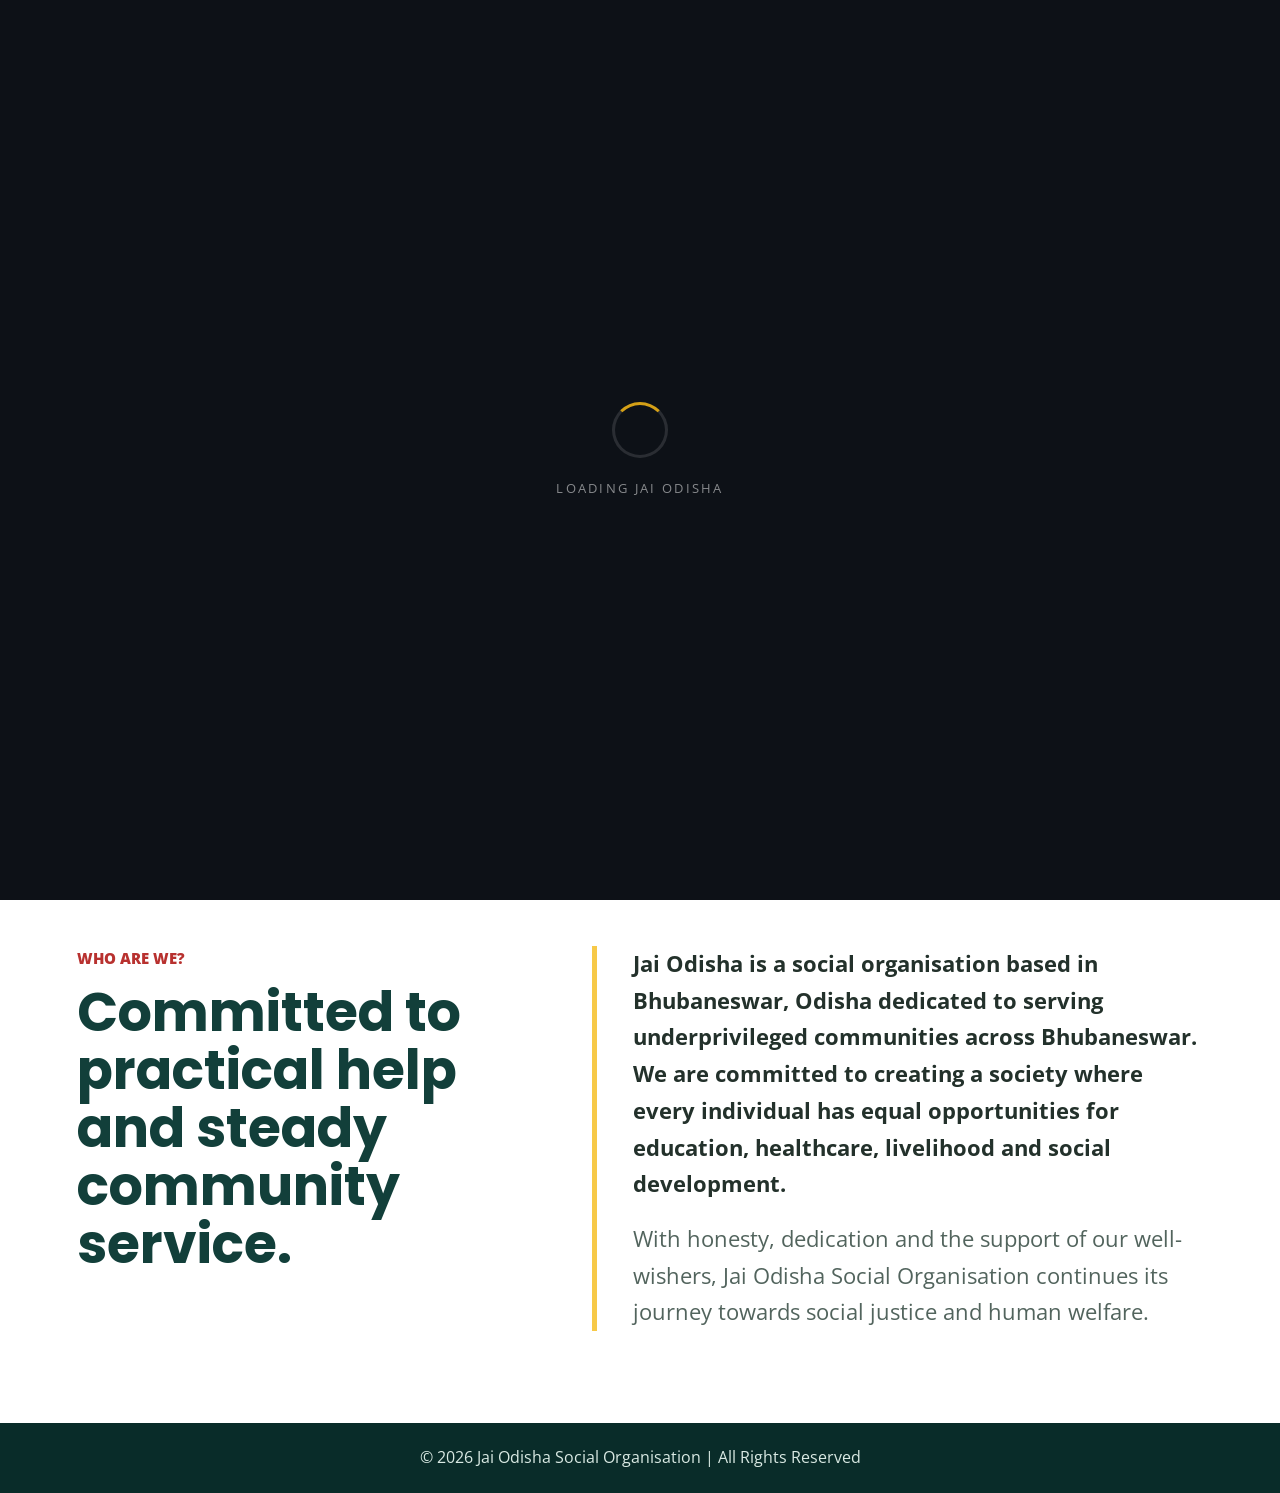
==== commit a1e4a326: "." ====
--- a/home.html
+++ b/home.html
@@ -88,7 +88,7 @@
             <i class="fa-solid fa-handshake" aria-hidden="true"></i>
             Join Us
           </a>
-          <a class="home-secondary-action" href="projects.html">View Projects</a>
+          
         </div>
       </div>
 
--- a/jaiodisha.css
+++ b/jaiodisha.css
@@ -1,4 +1,4 @@
-@import url('https://fonts.googleapis.com/css2?family=Cormorant+Garamond:wght@400;500;600;700&display=swap');
+@import url('https://fonts.googleapis.com/css2?family=Open+Sans:wght@400;500;600;700;800&family=Poppins:wght@400;500;600;700;800&display=swap');
 
 /*
   CSS order:
@@ -12,7 +12,7 @@
 
 /* Global base styles */
 body {
-  font-family: 'Cormorant Garamond', serif;
+  font-family: 'Open Sans', Arial, Helvetica, sans-serif;
 }
 header {
   background: rgb(175, 32, 32);
@@ -129,8 +129,6 @@
 }
 .header-logo-link img {
   border-radius: 8px;
-   /* box-shadow: 0 8px 20px rgba(13, 17, 23, 0.12);
-   display: block; */
   height:100%;
   width: 100%;
   object-fit: cover;
@@ -156,26 +154,6 @@
 .header-social-media a i {
   font-size: 16px;
   line-height: 1;
-}
-.contact-brand .logo img {
-  border-radius: 8px;
-  box-shadow: 0 8px 20px rgba(13, 17, 23, 0.12);
-  display: block;
-  height: 70px;
-  object-fit: cover;
-  position: static;
-  width: 70px;
-}
-.contact-brand strong {
-  display: block;
-  font-size: 1.25rem;
-  line-height: 1.1;
-}
-.contact-brand small {
-  color: #5a5a5a;
-  display: block;
-  font-size: 0.82rem;
-  margin-top: 4px;
 }
 .contact-nav-links {
   align-items: center;
@@ -202,71 +180,14 @@
   border-color: #b8312f;
   color: #b8312f;
 }
-.jai-footer {
-  height: 120px;
-  box-sizing: border-box;
-  padding: 16px 20px;
-  display: flex;
-  justify-content: center;
-  align-items: center;
-}
-.jai-footer .footer-content {
-  display: flex;
-  flex-direction: column;
-  align-items: center;
-  justify-content: center;
-}
-.jai-footer p {
-  margin: 0 0 8px;
-}
-.jaiodisha-page .contact-brand strong {
-  font-size: 1.75rem;
-}
-.jaiodisha-page .contact-brand small {
-  font-size: 1.05rem;
-}
 .jaiodisha-page .contact-brand {
   flex: 1;
 }
 .jaiodisha-page .contact-nav-links a {
   font-size: 1.35rem;
 }
-.jaiodisha-page .jai-footer p {
-  font-size: 1.25rem;
-}
-.jaiodisha-page .social-media a i {
-  font-size: 1.35rem;
-}
 
 /* Social media icon styling */
-.footer-content {
-  flex-direction: column;
-  align-items: bottom;
-  justify-content: bottom;
-}
-.social-media {
-  height: 100vh;
-  display: flex;
-  justify-content: center;
-  align-items: bottom;
-}
-.jai-footer .social-media {
-  height: auto;
-  align-items: center;
-}
-.jai-footer .social-media a {
-  margin-top: 0;
-  margin-bottom: 0;
-}
-.social-media a {
-  height: 35px;
-  width: 35px;
-  background-color: rgb(225, 219, 220);
-  border-radius: 50px;
-  text-align: center;
-  margin: 10px;
-  line-height: 40px;
-}
 a i {
   font-size: 20px;
   color: rgb(27, 101, 230);
@@ -402,51 +323,6 @@
   }
 }
 
-/* Home about summary */
-.about-section {
-  width: 80%;
-  margin: 50px auto;
-  background: #ffffff;
-  padding: 40px;
-  border-left: 6px solid #0b5ed7;
-  border-radius: 12px;
-  box-shadow: 0 4px 15px rgba(0, 0, 0, 0.1);
-}
-.about-section p {
-  font-size: 22px;
-  line-height: 1.8;
-  color: #333;
-  text-align: justify;
-  font-family: 'Cormorant Garamond', serif;
-}
-.about-section p:first-child {
-  font-weight: 600;
-}
-.about-section p:last-child {
-  margin-top: 40px;
-  color: #444;
-  font-style: italic;
-}
-.about-us {
-  padding: 50px 1%;
-  background-image: url();
-  backdrop-filter: blur(10px);
-  font-family: 'Cormorant Garamond', serif;
-  color: white;
-  font-size: 20px;
-  height: 10vh;
-  text-align: left;
-  border-radius: 20px;
-}
-.founder-container {
-  box-shadow: 0px 0px 10px rgba(0, 0, 0, 0.5);
-  padding: 20px;
-  border-radius: 20px;
-  margin-left: 5px;
-  margin-right: 5px;
-  font-size: 20px;
-  border: none;
-}
 .text {
   font-size: 70px;
   color: rgb(235, 7, 19);
@@ -461,11 +337,6 @@
   transition: 0.3s ease;
   animation: slide 2s ease;
 }
-.hero-message {
-  font-size: inherit;
-  line-height: 1;
-  margin: 0;
-}
 
 /* Home text entrance animation */
 @keyframes slide {
@@ -476,261 +347,6 @@
   to {
     opacity: 1;
     transform: translateY(0);
-  }
-}
-
-/* Home call to action and tagline */
-.Join-us {
-  padding: 14px;
-  font-size: 30px;
-  color: #0984e3;
-  border-radius: 35px;
-  position: relative;
-  height: 30px;
-  width: 150px;
-  top: 30px;
-  border: none;
-  cursor: pointer;
-  transition: 0.3s ease;
-}
-.Join-us:hover {
-  transform: scale(1.1);
-  box-shadow: 0 8px 20px rgba(0, 0, 0, 0.3)
-}
-.hero .tag {
-  font-size: clamp(32px, 5vw, 60px);
-  text-align: center;
-  color: white;
-  display: flex;
-  justify-content: center;
-  align-items: center;
-  position: absolute;
-  left: 0;
-  bottom: 80px;
-  width: 100%;
-}
-.hero .tag h4 {
-  font-size: inherit;
-  line-height: 1.1;
-  margin: 0;
-  padding: 0 20px;
-}
-
-/* Home focus section */
-.home-focus-section {
-  margin: 44px auto 0;
-  padding: 48px 0 18px;
-  width: min(1180px, calc(100% - 40px));
-}
-.home-section-heading {
-  max-width: 780px;
-}
-.home-section-heading span {
-  color: #b8312f;
-  display: inline-block;
-  font-size: 1.05rem;
-  font-weight: 800;
-  margin-bottom: 10px;
-}
-.home-section-heading h2 {
-  color: #111827;
-  font-size: clamp(2rem, 3vw, 3.25rem);
-  line-height: 1.1;
-  margin: 0 0 14px;
-}
-.home-section-heading p {
-  color: #4b5563;
-  font-size: 1.28rem;
-  line-height: 1.6;
-  margin: 0;
-}
-.focus-grid {
-  display: grid;
-  gap: 18px;
-  grid-template-columns: repeat(auto-fit, minmax(240px, 1fr));
-  margin-top: 28px;
-}
-.focus-card {
-  background: #ffffff;
-  border: 1px solid rgba(17, 24, 39, 0.1);
-  border-radius: 8px;
-  box-shadow: 0 14px 34px rgba(17, 24, 39, 0.08);
-  min-height: 230px;
-  padding: 26px;
-  transition: transform 0.2s ease, box-shadow 0.2s ease;
-}
-.focus-card:hover {
-  box-shadow: 0 18px 40px rgba(17, 24, 39, 0.12);
-  transform: translateY(-5px);
-}
-.focus-card-icon {
-  align-items: center;
-  background: #e8f2ff;
-  border-radius: 8px;
-  color: #0b5ed7;
-  display: inline-flex;
-  font-size: 26px;
-  height: 54px;
-  justify-content: center;
-  margin-bottom: 20px;
-  width: 54px;
-}
-.focus-card:nth-child(2) .focus-card-icon {
-  background: #e8f7ef;
-  color: #157347;
-}
-.focus-card:nth-child(3) .focus-card-icon {
-  background: #fff1ed;
-  color: #b8312f;
-}
-.focus-card h3 {
-  color: #111827;
-  font-size: 1.55rem;
-  line-height: 1.2;
-  margin: 0 0 12px;
-}
-.focus-card p {
-  color: #4b5563;
-  font-size: 1.08rem;
-  line-height: 1.55;
-  margin: 0;
-}
-.focus-link {
-  align-items: center;
-  background: #b8312f;
-  border-radius: 8px;
-  color: #ffffff;
-  display: inline-flex;
-  font-size: 1.1rem;
-  font-weight: 800;
-  gap: 10px;
-  margin-top: 26px;
-  padding: 12px 18px;
-  text-decoration: none;
-  transition: background 0.2s ease, transform 0.2s ease;
-}
-.focus-link i {
-  color: inherit;
-  font-size: 0.95rem;
-}
-.focus-link:hover {
-  background: #8f2523;
-  transform: translateY(-2px);
-}
-.focus-link:hover i {
-  transform: translateX(3px);
-}
-
-/* Who are we section */
-.who-are-we {
-  /* padding: 50px 30px; */
-  text-align: left;
-  color: #111;
-  background: white;
-}
-.who-are-we h2 {
-  font-size: 70px;
-  padding: 30px;
-  display: inline-block;
-  position: relative;
-  animation: whoTextEntrance 1s ease both, whoTextGlow 3s ease-in-out 1s infinite;
-  font-family: 'Cormorant Garamond', serif;
-  font-size: clamp(2.2rem, 3.5vw, 3.4rem);
-  font-weight: 700;
-  line-height: 1.1;
-  margin-bottom: 16px;
-}
-.who-are-we h2::after {
-  content: "";
-  position: absolute;
-  left: 30px;
-  right: 30px;
-  bottom: 18px;
-  height: 5px;
-  background: #0984e3;
-  border-radius: 999px;
-  transform: scaleX(0);
-  transform-origin: left;
-  animation: whoUnderline 1s ease 0.35s both;
-}
-@keyframes whoTextEntrance {
-  from {
-    opacity: 0;
-    filter: blur(6px);
-    transform: translateY(35px);
-  }
-  to {
-    opacity: 1;
-    filter: blur(0);
-    transform: translateY(0);
-  }
-}
-@keyframes whoTextGlow {
-  0%, 100% {
-    color: #111;
-    text-shadow: none;
-  }
-  50% {
-    color: #0984e3;
-    text-shadow: 0 10px 25px rgba(9, 132, 227, 0.25);
-  }
-}
-@keyframes whoUnderline {
-  to {
-    transform: scaleX(1);
-  }
-}
-.who-are-we-text {
-  max-width: 1100px;
-  margin: 0 auto 60px;
-  transform: translateX(-80px);
-  padding: 35px 45px;
-  background: #ffffff;
-  color: #0c0c0c;
-  border-left: 6px solid #0984e3;
-  border-radius: 10px;
-  box-shadow: 0 10px 30px rgba(0, 0, 0, 0.08);
-  font-size: 22px;
-  line-height: 1.8;
-  text-align: justify;
-}
-.who-are-we-text p {
-  margin-bottom: 18px;
-}
-
-/* Home page responsive styles */
-@media (max-width: 768px) {
-  .home-focus-section {
-    margin-top: 28px;
-    padding-top: 34px;
-    width: min(1180px, calc(100% - 28px));
-  }
-  .home-section-heading p {
-    font-size: 1.08rem;
-  }
-  .focus-card {
-    min-height: auto;
-    padding: 22px;
-  }
-  .who-are-we {
-    padding: 35px 18px;
-  }
-  .who-are-we h2 {
-    font-size: 42px;
-    padding: 15px 0;
-  }
-  .who-are-we h2::after {
-    left: 0;
-    right: 0;
-    bottom: 6px;
-  }
-  .who-are-we-text {
-    margin: 0 18px 40px;
-    transform: none;
-    padding: 25px 22px;
-    font-size: 18px;
-    line-height: 1.7;
-    text-align: left;
   }
 }
 
@@ -740,41 +356,10 @@
   margin: 0;
   padding: 0;
   box-sizing: border-box;
-  font-family: 'Cormorant Garamond', serif;
 }
 body {
   background: #f4f4f4;
   animation: fadePage 1s ease;
-}
-* {
-  margin: 0;
-  padding: 0;
-  box-sizing: border-box;
-  font-family: 'Cormorant Garamond', serif;
-}
-body {
-  background: #f4f4f4;
-  animation: fadePage 1s ease;
-}
-
-/* HEADER */
-.about-header {
-  position: relative;
-  min-height: 40vh;
-  overflow: hidden;
-  color: rgb(255, 3, 3);
-}
-
-.about-header h1 {
-  font-size: 65px;
-  margin-bottom: 15px;
-  animation: zoomText 1.5s ease;
-}
-.about-header p {
-  font-size: 20px;
-  max-width: 850px;
-  margin: auto;
-  line-height: 1.8;
 }
 
 /* ABOUT CONTAINER */
@@ -859,7 +444,6 @@
 body {
   margin: 0;
   padding: 0;
-  font-family: 'Cormorant Garamond', serif;
   background: #ececec;
 }
 .achievement-section {
@@ -872,7 +456,6 @@
   color: #1290db;
   font-size: 65px;
   margin-bottom: 40px;
-  font-family: 'Cormorant Garamond', serif;
 }
 .achievement-container {
   display: flex;
@@ -890,12 +473,6 @@
 .achievement-card:hover {
   transform: translateY(-8px);
 }
-/* .achievement-card img {  
-  width: 100%;
-  height: 50px;
-  object-fit: cover;
-  margin-bottom: 15px;
-} */
 .achievement-image img {
   width: 100%;
   height: 100%;
@@ -956,26 +533,6 @@
     opacity: 1;
   }
 }
-@keyframes slideDown {
-  from {
-    transform: translateY(-100px);
-    opacity: 0;
-  }
-  to {
-    transform: translateY(0);
-    opacity: 1;
-  }
-}
-@keyframes zoomText {
-  from {
-    transform: scale(0.5);
-    opacity: 0;
-  }
-  to {
-    transform: scale(1);
-    opacity: 1;
-  }
-}
 @keyframes fadeUp {
   from {
     opacity: 0;
@@ -988,9 +545,6 @@
 }
 /* RESPONSIVE */
 @media (max-width: 768px) {
-  .about-header h1 {
-    font-size: 45px;
-  }
   .founder-box {
     flex-direction: column;
     text-align: center;
@@ -1026,7 +580,6 @@
   scroll-behavior: smooth;
 }
 body {
-  font-family: 'Cormorant Garamond', serif;
   background: var(--cream);
   color: var(--ink);
   overflow-x: hidden;
@@ -1075,7 +628,6 @@
   padding: 100px 80px;
 }
 .sec-title {
-  font-family: 'Cormorant Garamond', serif;
   font-size: clamp(2.2rem, 3.5vw, 3.4rem);
   font-weight: 700;
   line-height: 1.1;
@@ -1093,7 +645,6 @@
   margin-top: 100px;
   .text {
     font-size: 30px;
-    font-family: 'Cormorant Garamond', serif;
     line-height: 7;
 
   }
@@ -1184,7 +735,6 @@
   margin-bottom: 28px;
 }
 .proj-info h3 {
-  font-family: 'Cormorant Garamond', serif;
   font-size: 2rem;
   font-weight: 700;
   line-height: 1.15;
@@ -1222,7 +772,6 @@
   background: var(--warm);
 }
 .pnum-n {
-  font-family: 'Cormorant Garamond', serif;
   font-size: 1.6rem;
   font-weight: 700;
   line-height: 1;
@@ -1434,7 +983,6 @@
   align-items: start;
 }
 .test-left h2 {
-  font-family: 'Cormorant Garamond', serif;
   font-size: clamp(2rem, 3vw, 2.8rem);
   font-weight: 700;
   line-height: 1.15;
@@ -1512,32 +1060,6 @@
   color: rgba(255, 255, 255, .4);
   padding: 70px 80px 40px;
 }
-.foot-top {
-  display: grid;
-  grid-template-columns: 2fr 1fr 1fr 1fr;
-  gap: 48px;
-  margin-bottom: 56px;
-}
-.foot-brand .logo {
-  font-size: 1.7rem;
-  display: block;
-  margin-bottom: 18px;
-}
-.foot-brand p {
-  font-size: .88rem;
-  line-height: 1.8;
-  max-width: 280px;
-}
-.foot-brand .contact-info {
-  margin-top: 16px;
-}
-.foot-bottom {
-  border-top: 1px solid rgba(255, 255, 255, .06);
-  padding-top: 28px;
-  display: flex;
-  justify-content: space-between;
-  font-size: .78rem;
-}
 /* Project responsive - tablet */
 @media (max-width: 1024px) {
   .sec, .gallery-sec, .testimonial-sec {
@@ -1561,14 +1083,6 @@
   }
   .test-grid {
     grid-template-columns: 1fr;
-  }
-  .foot-top {
-    grid-template-columns: 1fr 1fr;
-    gap: 36px;
-  }
-  .foot-bottom {
-    flex-direction: column;
-    gap: 10px;
   }
 }
 /* Project responsive - mobile */
@@ -1607,16 +1121,6 @@
   position: absolute;
   z-index: 1;
 }
-.contact-hero-media {
-  inset: 0;
-  position: absolute;
-}
-.contact-hero-media img {
-  display: block;
-  height: 100%;
-  object-fit: cover;
-  width: 100%;
-}
 .contact-hero-copy, .contact-form-panel {
   position: relative;
   z-index: 2;
@@ -1635,7 +1139,6 @@
   text-transform: uppercase;
 }
 .contact-hero-copy h1 {
-  font-family: Georgia, serif;
   font-size: clamp(3rem, 7vw, 5.4rem);
   line-height: 1;
   margin-bottom: 24px;
@@ -1691,7 +1194,6 @@
 }
 .contact-form-panel h2 {
   color: #1b3f6e;
-  font-family: Georgia, serif;
   font-size: 2rem;
   margin-bottom: 10px;
 }
@@ -1868,22 +1370,6 @@
   transform: translateY(-2px);
 }
 
-/* Contact footer */
-.contact-footer {
-  align-items: center;
-  background: #060910;
-  color: rgba(255, 255, 255, 0.68);
-  display: flex;
-  flex-wrap: wrap;
-  gap: 12px 24px;
-  justify-content: space-between;
-  margin-top: 0;
-  padding: 30px 6vw;
-}
-.contact-footer a {
-  color: #ffffff;
-}
-
 /* Contact responsive styles */
 @media (max-width: 900px) {
   .contact-hero {
@@ -1912,9 +1398,6 @@
   .contact-details {
     padding: 48px 20px;
   }
-  .contact-footer {
-    padding: 26px 20px;
-  }
 }
 
 /* update page style */
@@ -1931,7 +1414,6 @@
 body {
   background: #f6f8f5;
   color: #23312b;
-  font-family: Arial, Helvetica, sans-serif;
   line-height: 1.6;
 }
 
@@ -1951,39 +1433,6 @@
     linear-gradient(rgba(4, 38, 35, 0.72), rgba(4, 38, 35, 0.58)),
     url("assets/photo3.jpeg") center/cover no-repeat;
   color: #ffffff;
-}
-
-.navbar {
-  align-items: center;
-  display: flex;
-  justify-content: space-between;
-  margin: 0 auto;
-  max-width: 1180px;
-  padding: 22px 24px;
-}
-
-.logo {
-  color: #ffffff;
-  font-size: 28px;
-  font-weight: 800;
-  letter-spacing: 0;
-}
-
-.nav-links {
-  display: flex;
-  gap: 24px;
-  list-style: none;
-}
-
-.nav-links a {
-  color: #f9fbf8;
-  font-size: 16px;
-  font-weight: 700;
-  transition: color 0.25s ease;
-}
-
-.nav-links a:hover {
-  color: #f7c948;
 }
 
 .hero {
@@ -2056,14 +1505,12 @@
 
 .notice-section,
 .projects-section,
-.schedule-section,
 .update-section,
 .live-feed-section {
   padding: 82px 24px;
 }
 
 .notice-section,
-.schedule-section,
 .live-feed-section {
   background: #ffffff;
 }
@@ -2185,38 +1632,6 @@
 
 .project-content li + li {
   margin-top: 6px;
-}
-
-.table-wrap {
-  border: 1px solid #dfe8e2;
-  border-radius: 8px;
-  margin: 0 auto;
-  max-width: 1180px;
-  overflow-x: auto;
-}
-
-table {
-  background: #ffffff;
-  border-collapse: collapse;
-  min-width: 720px;
-  width: 100%;
-}
-
-th,
-td {
-  border-bottom: 1px solid #dfe8e2;
-  padding: 18px;
-  text-align: left;
-}
-
-th {
-  background: #123f3a;
-  color: #ffffff;
-  font-size: 15px;
-}
-
-td {
-  color: #34443e;
 }
 
 .tag {
@@ -2471,17 +1886,6 @@
 }
 
 @media (max-width: 900px) {
-  .navbar {
-    align-items: flex-start;
-    flex-direction: column;
-    gap: 18px;
-  }
-
-  .nav-links {
-    flex-wrap: wrap;
-    gap: 12px 20px;
-  }
-
   .hero {
     min-height: auto;
     padding-top: 82px;
@@ -2504,23 +1908,13 @@
 }
 
 @media (max-width: 560px) {
-  .navbar,
   .hero,
   .notice-section,
   .projects-section,
-  .schedule-section,
   .update-section,
   .live-feed-section {
     padding-left: 18px;
     padding-right: 18px;
-  }
-
-  .logo {
-    font-size: 25px;
-  }
-
-  .nav-links a {
-    font-size: 15px;
   }
 
   .hero h1 {
@@ -2891,3 +2285,31 @@
     padding-left: 18px;
   }
 }
+
+/* Shared body text font */
+body,
+body :where(:not(i):not([class^="fa-"]):not([class*=" fa-"])) {
+  font-family: 'Open Sans', Arial, Helvetica, sans-serif !important;
+}
+
+/* Shared heading font */
+h1,
+h1 *,
+h2,
+h2 *,
+h3,
+h3 *,
+h4,
+h4 *,
+h5,
+h5 *,
+h6,
+h6 *,
+.sec-title,
+.sec-title *,
+.text,
+.text *,
+.logo,
+.logo * {
+  font-family: 'Poppins', Arial, Helvetica, sans-serif !important;
+}
